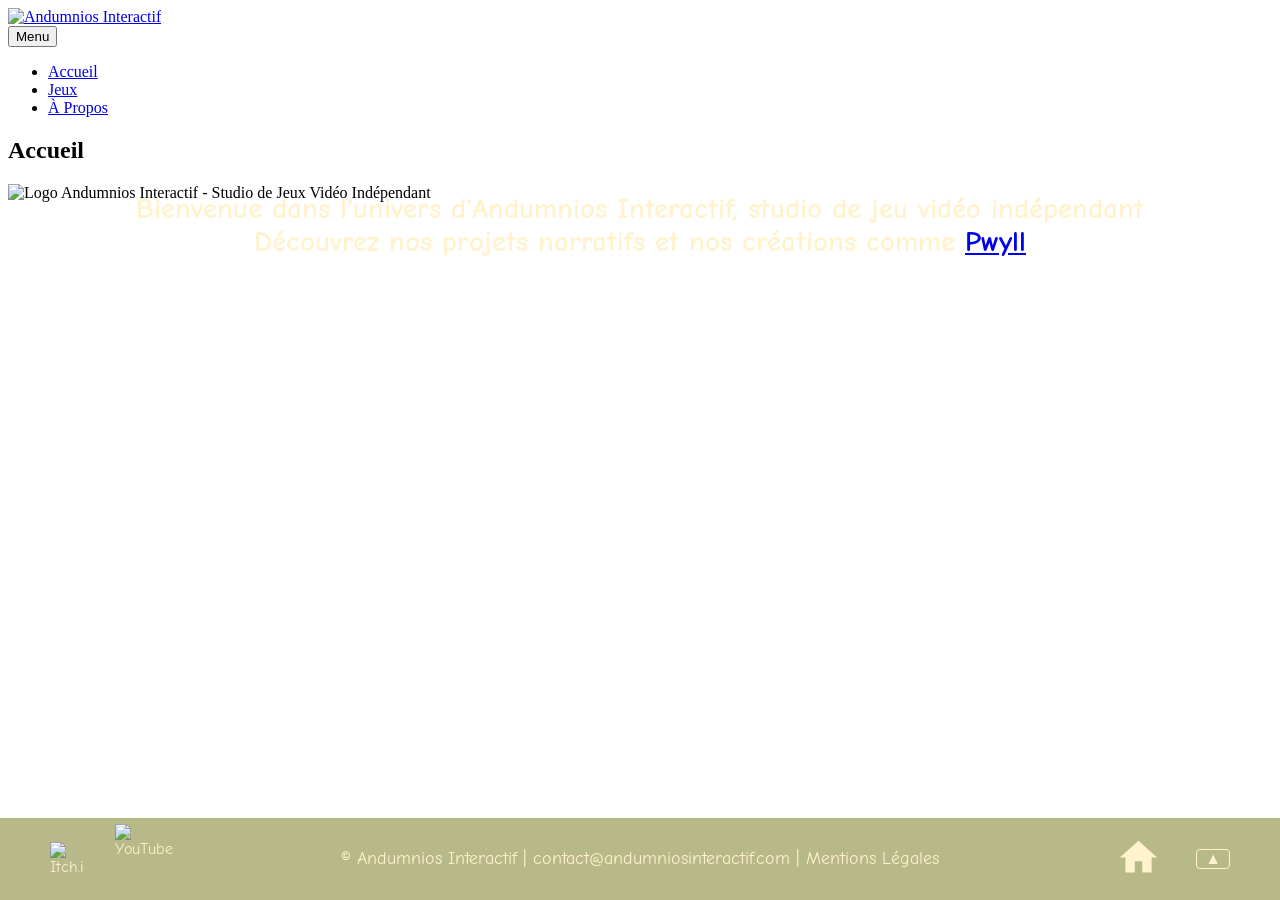
==== index.html @ c31a5d66 "Updated from Publii" ====
<!DOCTYPE html><html lang="fr"><head><meta charset="utf-8"><meta http-equiv="X-UA-Compatible" content="IE=edge"><meta name="viewport" content="width=device-width,initial-scale=1"><title>Andumnios Interactif - Studio de Jeux Vidéo Indépendant</title><meta name="description" content="Bienvenue chez Andumnios Interactif, studio indépendant de création et développement de jeux vidéo. Découvrez nos univers uniques et nos projets en cours !"><meta name="generator" content="Publii Open-Source CMS for Static Site"><link rel="canonical" href="https://andumniosinteractif.com/"><link rel="alternate" type="application/atom+xml" href="https://andumniosinteractif.com/feed.xml" title="Andumnios Interactif - RSS"><link rel="alternate" type="application/json" href="https://andumniosinteractif.com/feed.json" title="Andumnios Interactif - JSON"><meta property="og:title" content="Accueil"><meta property="og:image" content="https://andumniosinteractif.com/media/website/FaviconRondAndumniosInteractif.webp"><meta property="og:image:width" content="566"><meta property="og:image:height" content="566"><meta property="og:site_name" content="Andumnios Interactif"><meta property="og:description" content="Bienvenue chez Andumnios Interactif, studio indépendant de création et développement de jeux vidéo. Découvrez nos univers uniques et nos projets en cours !"><meta property="og:url" content="https://andumniosinteractif.com/"><meta property="og:type" content="article"><link rel="stylesheet" href="https://andumniosinteractif.com/assets/css/style.css?v&#x3D;54d0b35c9ee5e6fa26c0113141244ea5"><script type="application/ld+json">{"@context":"http://schema.org","@type":"Article","mainEntityOfPage":{"@type":"WebPage","@id":"https://andumniosinteractif.com/"},"headline":"Accueil","datePublished":"2026-08-07T11:20+02:00","dateModified":"2026-08-30T06:04+02:00","image":{"@type":"ImageObject","url":"https://andumniosinteractif.com/media/website/FaviconRondAndumniosInteractif.webp","height":566,"width":566},"description":"Bienvenue chez Andumnios Interactif, studio indépendant de création et développement de jeux vidéo. Découvrez nos univers uniques et nos projets en cours !","author":{"@type":"Person","name":"Andumnios Interactif","url":"https://andumniosinteractif.com/authors/andumnios-intercatif/"},"publisher":{"@type":"Organization","name":"Andumnios Interactif","logo":{"@type":"ImageObject","url":"https://andumniosinteractif.com/media/website/FaviconRondAndumniosInteractif.webp","height":566,"width":566}}}</script><noscript><style>img[loading] {
                    opacity: 1;
                }</style></noscript><meta property="og:type" content="website"><link rel="icon" type="image/webp" href="https://andumniosinteractif.com/media/website/FaviconRondAndumniosInteractif.webp"><link rel="preload" as="image" href="https://andumniosinteractif.com/media/files/FondPageAccueil.webp"><link rel="preload" as="image" href="https://andumniosinteractif.com/media/files/FondParchemin.webp"><link rel="preload" as="image" href="https://andumniosinteractif.com/media/files/AndumniosInteractif.webp" fetchpriority="high"><link rel="preload" href="https://andumniosinteractif.com/assets/css/style.css" as="style" crossorigin><link rel="preconnect" href="https://fonts.googleapis.com"><link rel="preconnect" href="https://fonts.gstatic.com" crossorigin><link href="https://fonts.googleapis.com/css2?family=Caveat:wght@400;600;700&family=Comic+Neue:wght@400;700&family=Tangerine:wght@400;700&display=swap" rel="stylesheet" media="print" onload="this.media='all'"><noscript><link href="https://fonts.googleapis.com/css2?family=Caveat:wght@400;600;700&family=Comic+Neue:wght@400;700&family=Tangerine:wght@400;700&display=swap" rel="stylesheet"></noscript></head><body class="page-template"><script>document.addEventListener("DOMContentLoaded", function() {
  // 1. Core Web Vitals (LCP) : Cible uniquement les images prioritaires
  const highPriorityImages = document.querySelectorAll('img[fetchpriority="high"]');
  highPriorityImages.forEach(img => img.setAttribute('loading', 'eager'));

  // 2. Protection anti-glisser/déposer optimisée mobile/tactile
  const protectedImages = document.querySelectorAll('.content__entry img, .link-img');
  protectedImages.forEach(img => {
    img.addEventListener('dragstart', e => e.preventDefault(), { passive: false });
  });
});

// 3. Smooth scroll universel performant (Délégation d'événements)
document.addEventListener("click", function(e) {
  const anchor = e.target.closest('a[href^="#"]');
  if (anchor) {
    const hash = anchor.getAttribute('href');
    if (hash && hash !== '#' && hash.length > 1) {
      try {
        const targetElem = document.querySelector(hash);
        if (targetElem) {
          e.preventDefault();
          targetElem.scrollIntoView({ behavior: 'smooth', block: 'start' });
        }
      } catch (err) {
        // Ignorer silencieusement si le hash n'est pas un sélecteur valide
      }
    }
  }
});</script><header class="top js-header"><a class="logo" href="https://andumniosinteractif.com/"><img src="https://andumniosinteractif.com/media/website/FaviconRondAndumniosInteractif.webp" alt="Andumnios Interactif" width="566" height="566"></a><nav class="navbar js-navbar"><button class="navbar__toggle js-toggle" aria-label="Menu" aria-haspopup="true" aria-expanded="false"><span class="navbar__toggle-box"><span class="navbar__toggle-inner">Menu</span></span></button><ul class="navbar__menu"><li class="active"><a href="https://andumniosinteractif.com/" target="_self">Accueil</a></li><li><a href="https://andumniosinteractif.com/jeux/" target="_self">Jeux</a></li><li><a href="https://andumniosinteractif.com/apropos/" target="_self">À Propos</a></li></ul></nav></header><main class="page"><article class="content"><div class="hero hero--noimage"><header class="hero__content hero__content--centered"><div class="wrapper"><h1>Accueil</h1></div></header></div><div class="entry-wrapper content__entry"><div><img loading="lazy" src="https://andumniosinteractif.com/media/files/AndumniosInteractif.webp" alt="Logo Andumnios Interactif - Studio de Jeux Vidéo Indépendant" class="hero-image" fetchpriority="high" decoding="async" width="1600" height="900" sizes="(max-width: 1600px) 90vw, 1600px" data-is-external-image="true"><p class="intro-texte" style="text-align: center; font-family: 'Comic Neue', cursive; font-size: 1.8rem; color: #fff2cc; margin-top: -10px; max-width: 1400px; margin-left: auto; margin-right: auto; padding: 0 20px; font-weight: bold">Bienvenue dans l'univers d'Andumnios Interactif, studio de jeu vidéo indépendant<br>Découvrez nos projets narratifs et nos créations comme <a href="https://andumniosinteractif.com/jeux/" class="pwyll-link">Pwyll</a></p></div></div></article></main><footer class="footer"><div class="wrapper"><div class="footer__copyright"><p>Powered by Publii</p></div><button id="backToTop" class="footer__bttop" aria-label="Back to top" title="Back to top"><svg width="20" height="20"><use xlink:href="https://andumniosinteractif.com/assets/svg/svg-map.svg#toparrow"/></svg></button></div></footer><script defer="defer" src="https://andumniosinteractif.com/assets/js/scripts.min.js?v&#x3D;dafec4f87fead6718cb125f0b0fc8441"></script><script>window.publiiThemeMenuConfig={mobileMenuMode:'sidebar',animationSpeed:300,submenuWidth: 'auto',doubleClickTime:500,mobileMenuExpandableSubmenus:true,relatedContainerForOverlayMenuSelector:'.top'};</script><script>var images = document.querySelectorAll('img[loading]');
        for (var i = 0; i < images.length; i++) {
            if (images[i].complete) {
                images[i].classList.add('is-loaded');
            } else {
                images[i].addEventListener('load', function () {
                    this.classList.add('is-loaded');
                }, false);
            }
        }</script><style>/* --- Structure et positionnement global du footer --- */
  footer, .footer, #footer, .site-footer {
    background-color: #b7b988 !important;
    color: #fff2cc !important;
    width: 100% !important;
    max-width: 100% !important;
    padding: 6px 0 !important;
    box-sizing: border-box !important;
    position: fixed !important;
    bottom: 0 !important;
    left: 0 !important;
    right: 0 !important;
    z-index: 99999 !important;
    margin: 0 !important;
    font-family: 'Comic Neue', cursive, sans-serif !important;
    border-top: none !important;
  }

  /* --- Neutralisation des conteneurs internes du thème --- */
  footer .container, .footer .container, #footer .container, .site-footer .container,
  footer .footer-inner, .footer-inner {
    max-width: 100% !important;
    width: 100% !important;
    padding: 0 !important;
    margin: 0 !important;
  }

  /* --- Héritage typographique universel --- */
  .footer-custom-layout, .footer-custom-layout * {
    font-family: 'Comic Neue', cursive, sans-serif !important;
    color: #fff2cc !important;
    box-sizing: border-box !important;
  }

  /* --- Mise en page Flexbox principale (Mobile-First) --- */
  .footer-custom-layout {
    display: flex !important;
    justify-content: space-between !important;
    align-items: center !important;
    flex-wrap: wrap !important;
    width: 100% !important;
    gap: 15px !important;
    padding: 0 20px !important;
  }

  .footer-socials, .footer-right-group {
    display: flex !important;
    align-items: center !important;
    flex: 1 !important;
    gap: 15px !important;
  }

  .footer-socials { justify-content: flex-start !important; }
  .footer-right-group { justify-content: flex-end !important; }

  /* Empêche la règle automatique d'écraser la marge du dernier élément */
  .footer-right-group > *:not(:last-child) { margin-right: 20px !important; }

  .footer-text {
    flex: 2 !important;
    font-size: 1.1rem !important;
    line-height: 1.2 !important;
    font-weight: 500 !important;
    text-align: center !important;
    margin-top: 0px !important;
  }

  /* Force l'e-mail et le lien des mentions légales à copier la taille du texte sur PC */
  .footer-text a, 
  .footer-text span {
    font-size: inherit !important;
  }

  /* --- Liens et navigation --- */
  .footer-custom-layout a {
    color: #fff2cc !important;
    text-decoration: none !important;
  }

  @media (hover: hover) {
    .footer-custom-layout a:hover {
      text-decoration: underline !important;
    }
  }


  /* ========================================================
     RÉGLAGES DES BOUTONS IMAGES (PC par défaut)
     ======================================================== */

  .footer-custom-layout .footer-itch-btn {
    display: inline-block !important;
    margin-top: 0px !important;
    margin-left: 30px !important;
    transition: transform 0.3s ease !important;
  }
  .footer-custom-layout .footer-itch-btn img {
    height: 35px !important;
    width: auto !important;
    max-height: 35px !important;
    object-fit: contain !important;
    display: block !important;
  }

  .footer-custom-layout .footer-youtube-btn {
    display: inline-block !important;
    margin-top: 0px !important;
    margin-left: 15px !important;
    transition: transform 0.3s ease !important;
  }
  .footer-custom-layout .footer-youtube-btn img {
    height: 70px !important;
    width: auto !important;
    max-height: 70px !important;
    object-fit: contain !important;
    display: block !important;
  }


  /* ========================================================
     RÉGLAGES DES BOUTONS ACCUEIL & HAUT DE PAGE (PC par défaut)
     ======================================================== */

  /* --- 1. Bouton ACCUEIL (PC) --- */
  .footer-home-link {
    display: inline-block !important;
    margin-top: 0px !important;
    margin-right: 0px !important;
    transition: transform 0.3s ease !important;
  }
  .footer-home-link .footer-nav-icon {
    display: inline-flex !important;
  }
  .footer-home-link .footer-nav-icon svg {
    width: 45px !important;
    height: 45px !important;
    fill: #fff2cc !important;
  }

  /* --- 2. Bouton HAUT DE PAGE (PC) --- */
  .footer-back-to-top {
    display: inline-block !important;
    margin-top: 0px !important;
    margin-right: 30px !important;
  }
  #back-to-top-btn {
    display: inline-flex !important;
    align-items: center !important;
    justify-content: center !important;
    font-size: 1rem !important;
    padding: 0px 8px !important;
    border: 1px solid #fff2cc !important;
    border-radius: 4px !important;
    transition: transform 0.3s ease, background-color 0.2s ease, color 0.2s ease !important;
    -webkit-tap-highlight-color: transparent !important;
    outline: none !important;
    color: #fff2cc !important;
  }


  /* ========================================================
     RÉGLAGES INDIVIDUELS EN MODE MOBILE (écrans <= 768px)
     ======================================================== */
  @media (max-width: 768px) {
    
    /* --- Texte du footer (Mobile) --- */
    .footer-text {
      font-size: 0.9rem !important;
      margin-top: 0px !important;
      margin-bottom: 10px !important;
    }
    .footer-text a, 
    .footer-text span {
      font-size: inherit !important;
    }

    /* Itch.io (Mobile) */
    .footer-custom-layout .footer-itch-btn img {
      height: 30px !important;
      max-height: 30px !important;
    }
    .footer-custom-layout .footer-itch-btn {
      margin-top: 0px !important;
      margin-left: 17px !important;
    }

    /* YouTube (Mobile) */
    .footer-custom-layout .footer-youtube-btn img {
      height: 50px !important;
      max-height: 50px !important;
    }
    .footer-custom-layout .footer-youtube-btn {
      margin-top: 0px !important;
      margin-left: 10px !important;
    }

    /* --- Accueil (Mobile) --- */
    .footer-home-link .footer-nav-icon svg {
      width: 30px !important;
      height: 30px !important;
    }
    .footer-home-link {
      margin-top: 0px !important;
      margin-right: 0px !important;
    }

    /* --- Haut de page (Mobile) --- */
    #back-to-top-btn {
      font-size: 0.85rem !important;
      padding: 4px 8px !important;
    }
    .footer-back-to-top {
      margin-top: 0px !important;
      margin-right: 0px !important;
    }
  }


  /* --- Effets de survol séparés et garantis --- */
  @media (hover: hover) {
    .footer-itch-btn:hover, .footer-youtube-btn:hover {
      transform: scale(1.2) !important; 
    }
    
    .footer-home-link:hover { 
      transform: scale(1.25) !important; 
    }
    
    #back-to-top-btn:hover {
      transform: scale(1.25) !important;
      background-color: #fff2cc !important;
      color: #b7b988 !important;
    }
  }

  /* --- Effets de survol spécifiques (Texte & Email) --- */
  .footer-link-email, .footer-link-mentions {
    display: inline-block !important;
    transition: transform 0.3s ease !important;
  }
  
  @media (hover: hover) {
    .footer-link-email:hover { transform: scale(1.05) !important; }
    .footer-link-mentions:hover { transform: scale(1.08) !important; }
  }

  /* Empêche le blocage visuel de l'état actif/focus sur les écrans tactiles */
  #back-to-top-btn:focus, 
  #back-to-top-btn:active {
    background-color: transparent !important;
    color: #fff2cc !important;
  }

  /* --- Espaceur dynamique pré-rendu (Anti-CLS) --- */
  #dynamic-footer-spacer {
    width: 100%;
    height: 80px; 
    pointer-events: none;
  }

  /* --- RÈGLES POUR GRANDS ÉCRANS (> 1600px) --- */
  @media (min-width: 1601px) {
    .footer-itch-btn img, .footer-youtube-btn img {
      height: 70px !important;
      max-height: 70px !important;
    }
    .footer-home-link {
      position: relative !important;
      transform: translate(0px, 4px) !important;
    }
    .footer-home-link:hover {
      transform: translate(0px, 4px) scale(1.25) !important;
    }
  }</style><div id="dynamic-footer-spacer" aria-hidden="true"></div><script>document.addEventListener("DOMContentLoaded", function() {
  const footerElement = document.querySelector('footer, .footer, #footer, .site-footer');
  if (!footerElement) return;

  // --- 1. GESTION ROBUSTE DES URLS ---
  const isLocal = window.location.protocol === 'file:' || window.location.href.includes('preview');
  let mentionsUrl, homeUrl;

  if (isLocal) {
    const previewIndex = window.location.pathname.indexOf('preview');
    if (previewIndex !== -1) {
      const basePath = window.location.pathname.substring(0, previewIndex + 7);
      mentionsUrl = basePath + '/mentionslegales/index.html';
      homeUrl = basePath + '/index.html';
    } else {
      mentionsUrl = "../mentionslegales/index.html";
      homeUrl = "../index.html";
    }
  } else {
    mentionsUrl = "https://andumniosinteractif.com/mentionslegales";
    homeUrl = "https://andumniosinteractif.com/";
  }

  // --- 2. INJECTION DU HTML (Optimisé Core Web Vitals & Sécurité) ---
  footerElement.innerHTML = `
    <div class="footer-custom-layout">
      <div class="footer-socials">
        <a href="https://andumnios-interactif.itch.io/pwyll/" target="_blank" rel="noopener noreferrer" title="Itch.io" class="footer-itch-btn">
          <img src="https://andumniosinteractif.com/media/files/Logo_Itch.webp" alt="Itch.io" width="35" height="35" decoding="async">
        </a>
        <a href="https://www.youtube.com/@Andumnios" target="_blank" rel="noopener noreferrer" title="YouTube" class="footer-youtube-btn">
          <img src="https://andumniosinteractif.com/media/files/Logo_YouTube.webp" alt="YouTube" width="70" height="70" decoding="async">
        </a>
      </div>
      <div class="footer-text">
        © Andumnios Interactif | <span id="footer-email-protect">...</span> | <a href="${mentionsUrl}" class="footer-link-mentions">Mentions Légales</a>
      </div>
      <div class="footer-right-group">
        <div class="footer-home-link">
          <a href="${homeUrl}" class="footer-nav-icon" title="Retour à l'accueil" aria-label="Retour à l'accueil">
            <svg viewBox="0 0 24 24" width="36" height="36" aria-hidden="true"><path d="M10 20v-6h4v6h5v-8h3L12 3 2 12h3v8z"/></svg>
          </a>
        </div>
        <div class="footer-back-to-top">
          <a href="#" id="back-to-top-btn" title="Retour en haut" aria-label="Retour en haut">▲</a>
        </div>
      </div>
    </div>
  `;

  // --- 3. SÉCURISATION DE LA LECTURE E-MAIL (BASE64) ---
  const emailEncoded = "Y29udGFjdEBhbmR1bW5pb3NpbnRlcmFjdGlmLmNvbQ==";
  try {
    const bytes = Uint8Array.from(atob(emailEncoded), c => c.charCodeAt(0));
    const emailDecoded = new TextDecoder().decode(bytes);
    const emailSpan = document.getElementById('footer-email-protect');
    if (emailSpan) {
      emailSpan.innerHTML = `<a href="mailto:${emailDecoded}" class="footer-link-email" style="text-decoration: underline;">${emailDecoded}</a>`;
    }
  } catch (e) {
    // Gestion silencieuse
  }

  // --- 4. ESPACEUR DYNAMIQUE (Anti-CLS Performant) ---
  const spacer = document.getElementById('dynamic-footer-spacer');
  const updateSpacerHeight = () => {
    if (spacer && footerElement) {
      spacer.style.height = (footerElement.offsetHeight + 30) + "px";
    }
  };

  updateSpacerHeight();

  if (window.ResizeObserver) {
    let ticking = false;
    const observer = new ResizeObserver(() => {
      if (!ticking) {
        window.requestAnimationFrame(() => {
          updateSpacerHeight();
          ticking = false;
        });
        ticking = true;
      }
    });
    observer.observe(footerElement);
  } else {
    window.addEventListener('resize', updateSpacerHeight, { passive: true });
  }

  // --- 5. GESTION DU SCROLL FLUIDE (Délégation d'événements optimisée) ---
  footerElement.addEventListener('click', function(e) {
    const targetBtn = e.target.closest('#back-to-top-btn');
    if (targetBtn) {
      e.preventDefault();
      window.scrollTo({ top: 0, behavior: 'smooth' });
      targetBtn.blur();
    }
  });
});</script></body></html>
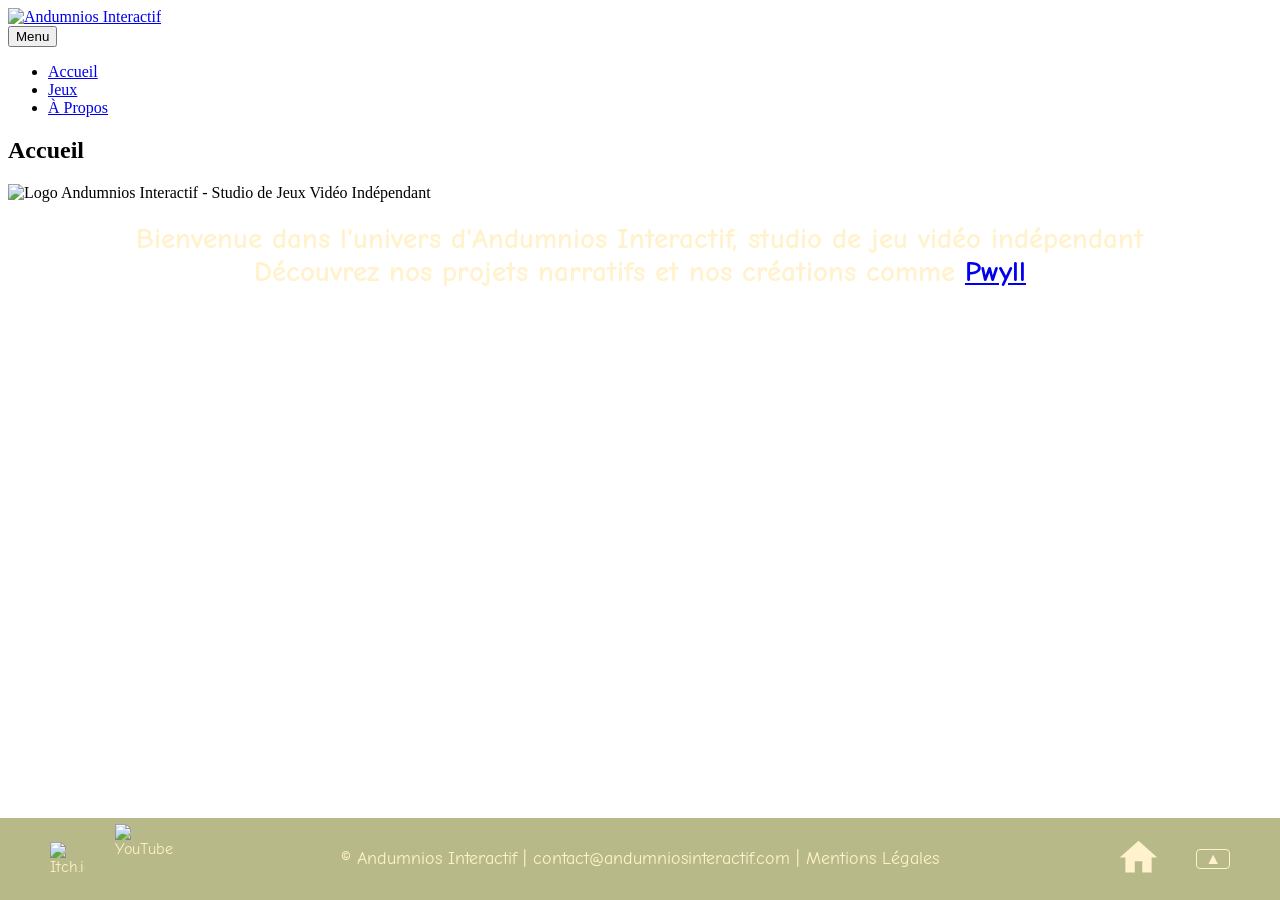
==== commit 3a53591b: "Updated from Publii" ====
--- a/index.html
+++ b/index.html
@@ -1,4 +1,4 @@
-<!DOCTYPE html><html lang="fr"><head><meta charset="utf-8"><meta http-equiv="X-UA-Compatible" content="IE=edge"><meta name="viewport" content="width=device-width,initial-scale=1"><title>Andumnios Interactif - Studio de Jeux Vidéo Indépendant</title><meta name="description" content="Bienvenue chez Andumnios Interactif, studio indépendant de création et développement de jeux vidéo. Découvrez nos univers uniques et nos projets en cours !"><meta name="generator" content="Publii Open-Source CMS for Static Site"><link rel="canonical" href="https://andumniosinteractif.com/"><link rel="alternate" type="application/atom+xml" href="https://andumniosinteractif.com/feed.xml" title="Andumnios Interactif - RSS"><link rel="alternate" type="application/json" href="https://andumniosinteractif.com/feed.json" title="Andumnios Interactif - JSON"><meta property="og:title" content="Accueil"><meta property="og:image" content="https://andumniosinteractif.com/media/website/FaviconRondAndumniosInteractif.webp"><meta property="og:image:width" content="566"><meta property="og:image:height" content="566"><meta property="og:site_name" content="Andumnios Interactif"><meta property="og:description" content="Bienvenue chez Andumnios Interactif, studio indépendant de création et développement de jeux vidéo. Découvrez nos univers uniques et nos projets en cours !"><meta property="og:url" content="https://andumniosinteractif.com/"><meta property="og:type" content="article"><link rel="stylesheet" href="https://andumniosinteractif.com/assets/css/style.css?v&#x3D;54d0b35c9ee5e6fa26c0113141244ea5"><script type="application/ld+json">{"@context":"http://schema.org","@type":"Article","mainEntityOfPage":{"@type":"WebPage","@id":"https://andumniosinteractif.com/"},"headline":"Accueil","datePublished":"2026-08-07T11:20+02:00","dateModified":"2026-08-30T06:04+02:00","image":{"@type":"ImageObject","url":"https://andumniosinteractif.com/media/website/FaviconRondAndumniosInteractif.webp","height":566,"width":566},"description":"Bienvenue chez Andumnios Interactif, studio indépendant de création et développement de jeux vidéo. Découvrez nos univers uniques et nos projets en cours !","author":{"@type":"Person","name":"Andumnios Interactif","url":"https://andumniosinteractif.com/authors/andumnios-intercatif/"},"publisher":{"@type":"Organization","name":"Andumnios Interactif","logo":{"@type":"ImageObject","url":"https://andumniosinteractif.com/media/website/FaviconRondAndumniosInteractif.webp","height":566,"width":566}}}</script><noscript><style>img[loading] {
+<!DOCTYPE html><html lang="fr"><head><meta charset="utf-8"><meta http-equiv="X-UA-Compatible" content="IE=edge"><meta name="viewport" content="width=device-width,initial-scale=1"><title>Andumnios Interactif - Studio de Jeux Vidéo Indépendant</title><meta name="description" content="Bienvenue chez Andumnios Interactif, studio indépendant de création et développement de jeux vidéo. Découvrez nos univers uniques et nos projets en cours !"><meta name="generator" content="Publii Open-Source CMS for Static Site"><link rel="canonical" href="https://andumniosinteractif.com/"><link rel="alternate" type="application/atom+xml" href="https://andumniosinteractif.com/feed.xml" title="Andumnios Interactif - RSS"><link rel="alternate" type="application/json" href="https://andumniosinteractif.com/feed.json" title="Andumnios Interactif - JSON"><meta property="og:title" content="Accueil"><meta property="og:image" content="https://andumniosinteractif.com/media/website/FaviconRondAndumniosInteractif.webp"><meta property="og:image:width" content="566"><meta property="og:image:height" content="566"><meta property="og:site_name" content="Andumnios Interactif"><meta property="og:description" content="Bienvenue chez Andumnios Interactif, studio indépendant de création et développement de jeux vidéo. Découvrez nos univers uniques et nos projets en cours !"><meta property="og:url" content="https://andumniosinteractif.com/"><meta property="og:type" content="article"><link rel="stylesheet" href="https://andumniosinteractif.com/assets/css/style.css?v&#x3D;54d0b35c9ee5e6fa26c0113141244ea5"><script type="application/ld+json">{"@context":"http://schema.org","@type":"Article","mainEntityOfPage":{"@type":"WebPage","@id":"https://andumniosinteractif.com/"},"headline":"Accueil","datePublished":"2026-08-07T11:20+02:00","dateModified":"2026-08-30T13:17+02:00","image":{"@type":"ImageObject","url":"https://andumniosinteractif.com/media/website/FaviconRondAndumniosInteractif.webp","height":566,"width":566},"description":"Bienvenue chez Andumnios Interactif, studio indépendant de création et développement de jeux vidéo. Découvrez nos univers uniques et nos projets en cours !","author":{"@type":"Person","name":"Andumnios Interactif","url":"https://andumniosinteractif.com/authors/andumnios-intercatif/"},"publisher":{"@type":"Organization","name":"Andumnios Interactif","logo":{"@type":"ImageObject","url":"https://andumniosinteractif.com/media/website/FaviconRondAndumniosInteractif.webp","height":566,"width":566}}}</script><noscript><style>img[loading] {
                     opacity: 1;
                 }</style></noscript><meta property="og:type" content="website"><link rel="icon" type="image/webp" href="https://andumniosinteractif.com/media/website/FaviconRondAndumniosInteractif.webp"><link rel="preload" as="image" href="https://andumniosinteractif.com/media/files/FondPageAccueil.webp"><link rel="preload" as="image" href="https://andumniosinteractif.com/media/files/FondParchemin.webp"><link rel="preload" as="image" href="https://andumniosinteractif.com/media/files/AndumniosInteractif.webp" fetchpriority="high"><link rel="preload" href="https://andumniosinteractif.com/assets/css/style.css" as="style" crossorigin><link rel="preconnect" href="https://fonts.googleapis.com"><link rel="preconnect" href="https://fonts.gstatic.com" crossorigin><link href="https://fonts.googleapis.com/css2?family=Caveat:wght@400;600;700&family=Comic+Neue:wght@400;700&family=Tangerine:wght@400;700&display=swap" rel="stylesheet" media="print" onload="this.media='all'"><noscript><link href="https://fonts.googleapis.com/css2?family=Caveat:wght@400;600;700&family=Comic+Neue:wght@400;700&family=Tangerine:wght@400;700&display=swap" rel="stylesheet"></noscript></head><body class="page-template"><script>document.addEventListener("DOMContentLoaded", function() {
   // 1. Core Web Vitals (LCP) : Cible uniquement les images prioritaires
@@ -29,7 +29,7 @@
       }
     }
   }
-});</script><header class="top js-header"><a class="logo" href="https://andumniosinteractif.com/"><img src="https://andumniosinteractif.com/media/website/FaviconRondAndumniosInteractif.webp" alt="Andumnios Interactif" width="566" height="566"></a><nav class="navbar js-navbar"><button class="navbar__toggle js-toggle" aria-label="Menu" aria-haspopup="true" aria-expanded="false"><span class="navbar__toggle-box"><span class="navbar__toggle-inner">Menu</span></span></button><ul class="navbar__menu"><li class="active"><a href="https://andumniosinteractif.com/" target="_self">Accueil</a></li><li><a href="https://andumniosinteractif.com/jeux/" target="_self">Jeux</a></li><li><a href="https://andumniosinteractif.com/apropos/" target="_self">À Propos</a></li></ul></nav></header><main class="page"><article class="content"><div class="hero hero--noimage"><header class="hero__content hero__content--centered"><div class="wrapper"><h1>Accueil</h1></div></header></div><div class="entry-wrapper content__entry"><div><img loading="lazy" src="https://andumniosinteractif.com/media/files/AndumniosInteractif.webp" alt="Logo Andumnios Interactif - Studio de Jeux Vidéo Indépendant" class="hero-image" fetchpriority="high" decoding="async" width="1600" height="900" sizes="(max-width: 1600px) 90vw, 1600px" data-is-external-image="true"><p class="intro-texte" style="text-align: center; font-family: 'Comic Neue', cursive; font-size: 1.8rem; color: #fff2cc; margin-top: -10px; max-width: 1400px; margin-left: auto; margin-right: auto; padding: 0 20px; font-weight: bold">Bienvenue dans l'univers d'Andumnios Interactif, studio de jeu vidéo indépendant<br>Découvrez nos projets narratifs et nos créations comme <a href="https://andumniosinteractif.com/jeux/" class="pwyll-link">Pwyll</a></p></div></div></article></main><footer class="footer"><div class="wrapper"><div class="footer__copyright"><p>Powered by Publii</p></div><button id="backToTop" class="footer__bttop" aria-label="Back to top" title="Back to top"><svg width="20" height="20"><use xlink:href="https://andumniosinteractif.com/assets/svg/svg-map.svg#toparrow"/></svg></button></div></footer><script defer="defer" src="https://andumniosinteractif.com/assets/js/scripts.min.js?v&#x3D;dafec4f87fead6718cb125f0b0fc8441"></script><script>window.publiiThemeMenuConfig={mobileMenuMode:'sidebar',animationSpeed:300,submenuWidth: 'auto',doubleClickTime:500,mobileMenuExpandableSubmenus:true,relatedContainerForOverlayMenuSelector:'.top'};</script><script>var images = document.querySelectorAll('img[loading]');
+});</script><header class="top js-header"><a class="logo" href="https://andumniosinteractif.com/"><img src="https://andumniosinteractif.com/media/website/FaviconRondAndumniosInteractif.webp" alt="Andumnios Interactif" width="566" height="566"></a><nav class="navbar js-navbar"><button class="navbar__toggle js-toggle" aria-label="Menu" aria-haspopup="true" aria-expanded="false"><span class="navbar__toggle-box"><span class="navbar__toggle-inner">Menu</span></span></button><ul class="navbar__menu"><li class="active"><a href="https://andumniosinteractif.com/" target="_self">Accueil</a></li><li><a href="https://andumniosinteractif.com/jeux/" target="_self">Jeux</a></li><li><a href="https://andumniosinteractif.com/apropos/" target="_self">À Propos</a></li></ul></nav></header><main class="page"><article class="content"><div class="hero hero--noimage"><header class="hero__content hero__content--centered"><div class="wrapper"><h1>Accueil</h1></div></header></div><div class="entry-wrapper content__entry"><div><img loading="lazy" src="https://andumniosinteractif.com/media/files/AndumniosInteractif.webp" alt="Logo Andumnios Interactif - Studio de Jeux Vidéo Indépendant" class="hero-image" fetchpriority="high" decoding="async" width="1600" height="900" sizes="(max-width: 1600px) 90vw, 1600px" data-is-external-image="true"><p class="intro-texte" style="text-align: center; font-family: 'Comic Neue', cursive; font-size: 1.8rem; color: #fff2cc; margin-top: 20px; max-width: 1400px; margin-left: auto; margin-right: auto; padding: 0 20px; font-weight: bold">Bienvenue dans l'univers d'Andumnios Interactif, studio de jeu vidéo indépendant<br>Découvrez nos projets narratifs et nos créations comme <a href="https://andumniosinteractif.com/jeux/" class="pwyll-link">Pwyll</a></p></div></div></article></main><footer class="footer"><div class="wrapper"><div class="footer__copyright"><p>Powered by Publii</p></div><button id="backToTop" class="footer__bttop" aria-label="Back to top" title="Back to top"><svg width="20" height="20"><use xlink:href="https://andumniosinteractif.com/assets/svg/svg-map.svg#toparrow"/></svg></button></div></footer><script defer="defer" src="https://andumniosinteractif.com/assets/js/scripts.min.js?v&#x3D;dafec4f87fead6718cb125f0b0fc8441"></script><script>window.publiiThemeMenuConfig={mobileMenuMode:'sidebar',animationSpeed:300,submenuWidth: 'auto',doubleClickTime:500,mobileMenuExpandableSubmenus:true,relatedContainerForOverlayMenuSelector:'.top'};</script><script>var images = document.querySelectorAll('img[loading]');
         for (var i = 0; i < images.length; i++) {
             if (images[i].complete) {
                 images[i].classList.add('is-loaded');
